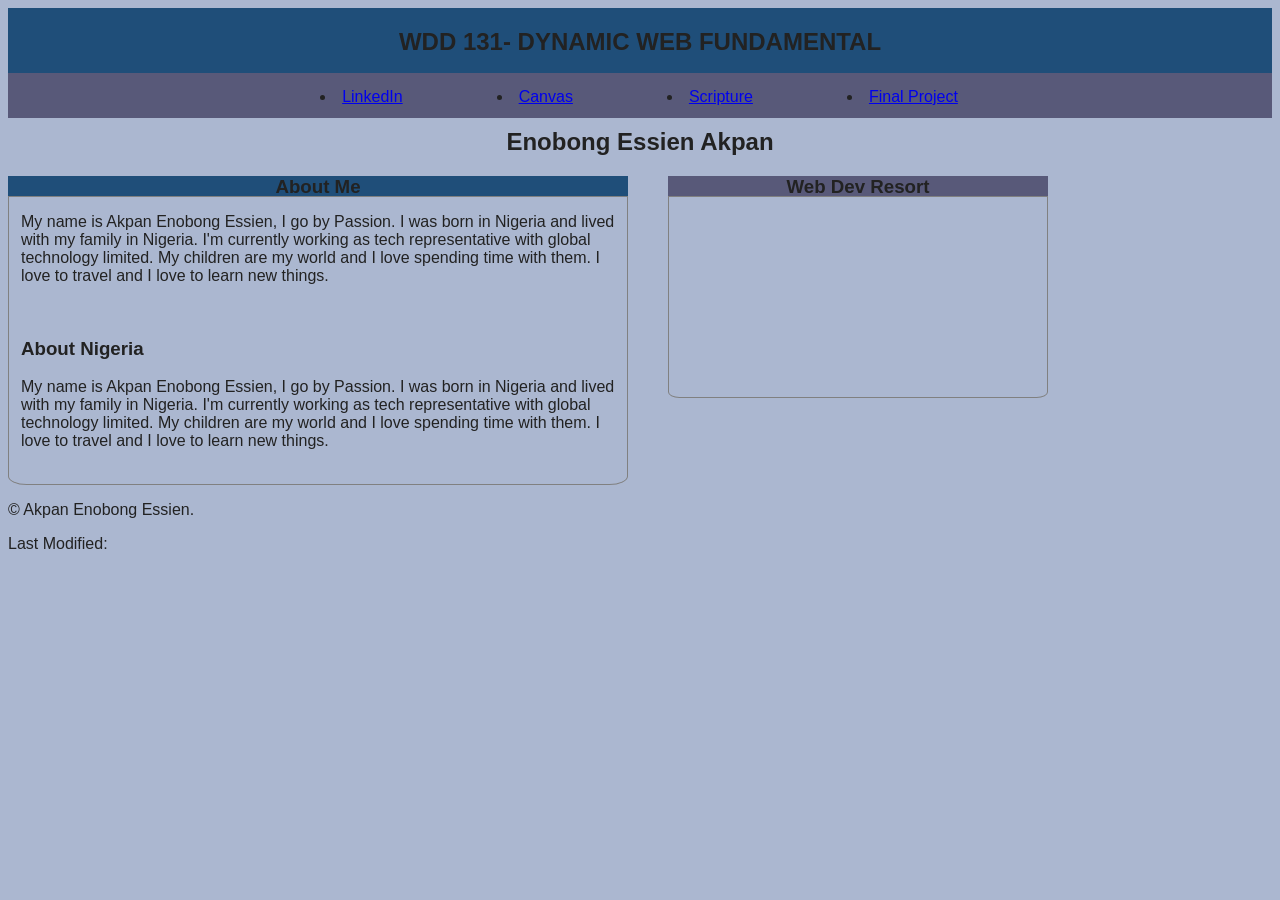
==== indexx.html @ 11e1fc07 "changes" ====
<!DOCTYPE html>
<html lang="en">
<head>
    <meta charset="UTF-8">
    <meta name="viewport" content="width=device-width, initial-scale=1.0">
    <meta name="description" content="WDD 131-Dynamic Web Fundamentals by Akpan Enobong Essien. Explore web development fundamentals, HTML, CSS, JavaScript, responsive design, and my learning projects.">
    <title>WDD 131-Dynamic Web Fundamentals-Akpan Enobong Essien</title>
    <link rel="stylesheet" href="styles/basee.css">
    <script src="scripts/getdates.js" defer></script>
    <link rel="preconnect" href="https://cdnjs.cloudflare.com/ajax/libs/font-awesome/6.4.0/css/all.min.css" integrity="sha512-iecdLmaskl7CVkqkXNQ/ZmH+zLeBuhoNP1a5x5Zl3zV9zzTtmI3UksdQRVvoxMfooAo5tJgygUVlYbXy7N2vWA==" crossorigin="anonymous" referrerpolicy="no-referrer" />
</head>
<body>
    <header>
        <div class="head1">
            <h2>WDD 131- DYNAMIC WEB FUNDAMENTAL</h2>
        </div>
        <div class="head2">
            <nav>
                <li><a href="https://www.linkedin.com/in/gift-essien-23a0b5261">LinkedIn</a></li>
                <li><a href="https://byupw.instructure.com/">Canvas</a></li>
                <li><a href="https://www.churchofjesuschrist.org/study/scriptures/bofm/1-ne/3?lang=eng&id=p7#p7">Scripture</a></li>
                <li><a href="#">Final Project</a></li>
            </nav>
        </div>
    </header>
    <main>
        <div class="main1">
            <h2> Enobong Essien Akpan</h2>
        </div>
        <div class="maine2">
            <h3 class="abm">About Me</h3>
            <h3 class="cbm">Web Dev Resort</h3>
        </div>
        <div class="md23">
            <div class="main2">
                <div class="submain1">
                    <p>
                        My name is Akpan Enobong Essien, I go by Passion. I was born in 
                        Nigeria and lived with my family in Nigeria. I'm currently working as tech representative with global 
                        technology limited. My children are my world and I love spending time with them. I love to travel and I love to 
                        learn new things.
                    </p>
                    <img>
                </div>
                <div class="submain2">
                    <h3>About Nigeria</h3>
                    <p>
                        My name is Akpan Enobong Essien, I go by Passion. I was born in 
                        Nigeria and lived with my family in Nigeria. I'm currently working as tech representative with global 
                        technology limited. My children are my world and I love spending time with them. I love to travel and I love to 
                        learn new things.
                    </p>
                    <img>
                </div>                
            </div>
            <div class="main3">

            </div>
        </div>
    </main>
    <footer>
        <p>
            &copy; <span id="currentyear"></span> Akpan Enobong Essien.             
        </p>
        <p >
         Last Modified: <span id="lastmodified"></span>
        </p>
    </footer>
</body>
</html>
---- styles/basee.css ----
:root{
--primary: #1f4e79;
--secondary: #585979;
--accent: #f2a900;
--text: #222;
--bg: rgba(76, 102, 155, 0.467);
}
.redaction-70-regular {
  font-family: "Redaction 70", sans-serif;
  font-weight: 400;
  font-style: normal;
}

.redaction-70-bold {
  font-family: "Redaction 70", sans-serif;
  font-weight: 700;
  font-style: normal;
}

.redaction-70-regular-italic {
  font-family: "Redaction 70", sans-serif;
  font-weight: 400;
  font-style: italic;
}

body{
    font-family: "Roboto", sans-serif;
    color: var(--text);
    background: var(--bg);
}
header{
    height: 100px;
}
nav{
    display: flex;
    gap:94px;
    margin: 15px 27px 0px 25px;

}
nav a:hover {
    background-color: var(--accent);
    color: #000
}
.head1{
    background: var(--primary);
    height: 65px;
    justify-content: center;
    display: flex;
}
.head2{
    background:var(--secondary);
    height: 45px;
    justify-content: center;
    display: flex;
    
}
.abm{
    justify-content: center;
    display: flex;
    height: 20px;
    width: 620px;
    margin: 0px;
    background:var(--primary);
}
.cbm{
    justify-content: center;
    display: flex;
    height: 20px;
    width: 380px;
    margin: 0px 0px 0px 40px;
    background:var(--secondary);
}
.main1{
    justify-content: center;
    display: flex;
}
.main2{
    width: 606px;
    border: 1px solid gray;
    border-bottom-left-radius: 3%;
    border-bottom-right-radius: 3%;
    padding: 0px 0px 0px 12px;
}
.main3{
    width: 366px;
    height: 200px;
     margin: 0px 0px 0px 40px;
    border: 1px solid gray;
    border-bottom-left-radius: 3%;
    border-bottom-right-radius: 3%;
    padding: 0px 0px 0px 12px;
}
.md23, .maine2{
    display: flex;
    
}
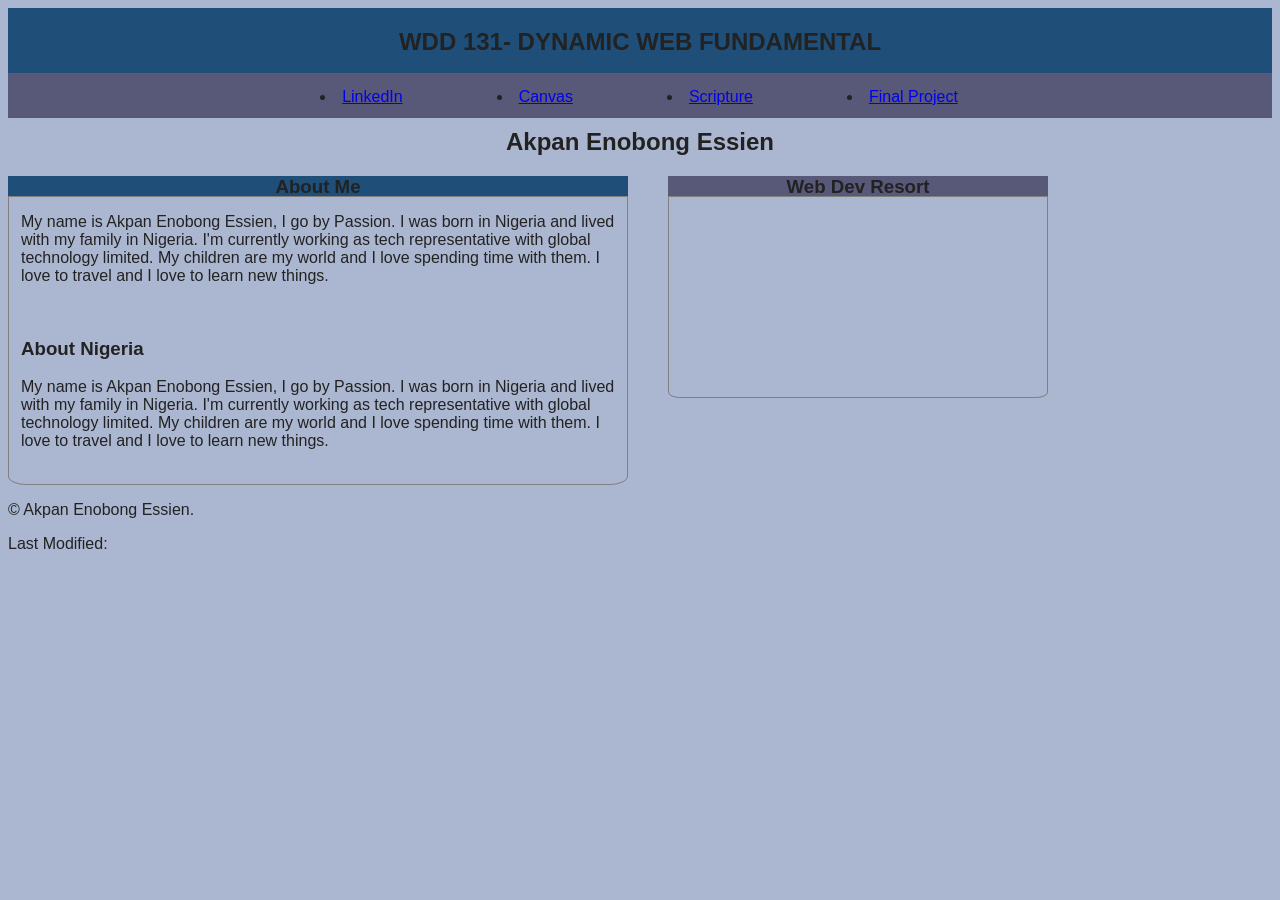
==== commit 4278f237: "name edit" ====
--- a/indexx.html
+++ b/indexx.html
@@ -25,7 +25,7 @@
     </header>
     <main>
         <div class="main1">
-            <h2> Enobong Essien Akpan</h2>
+            <h2> Akpan Enobong Essien</h2>
         </div>
         <div class="maine2">
             <h3 class="abm">About Me</h3>
